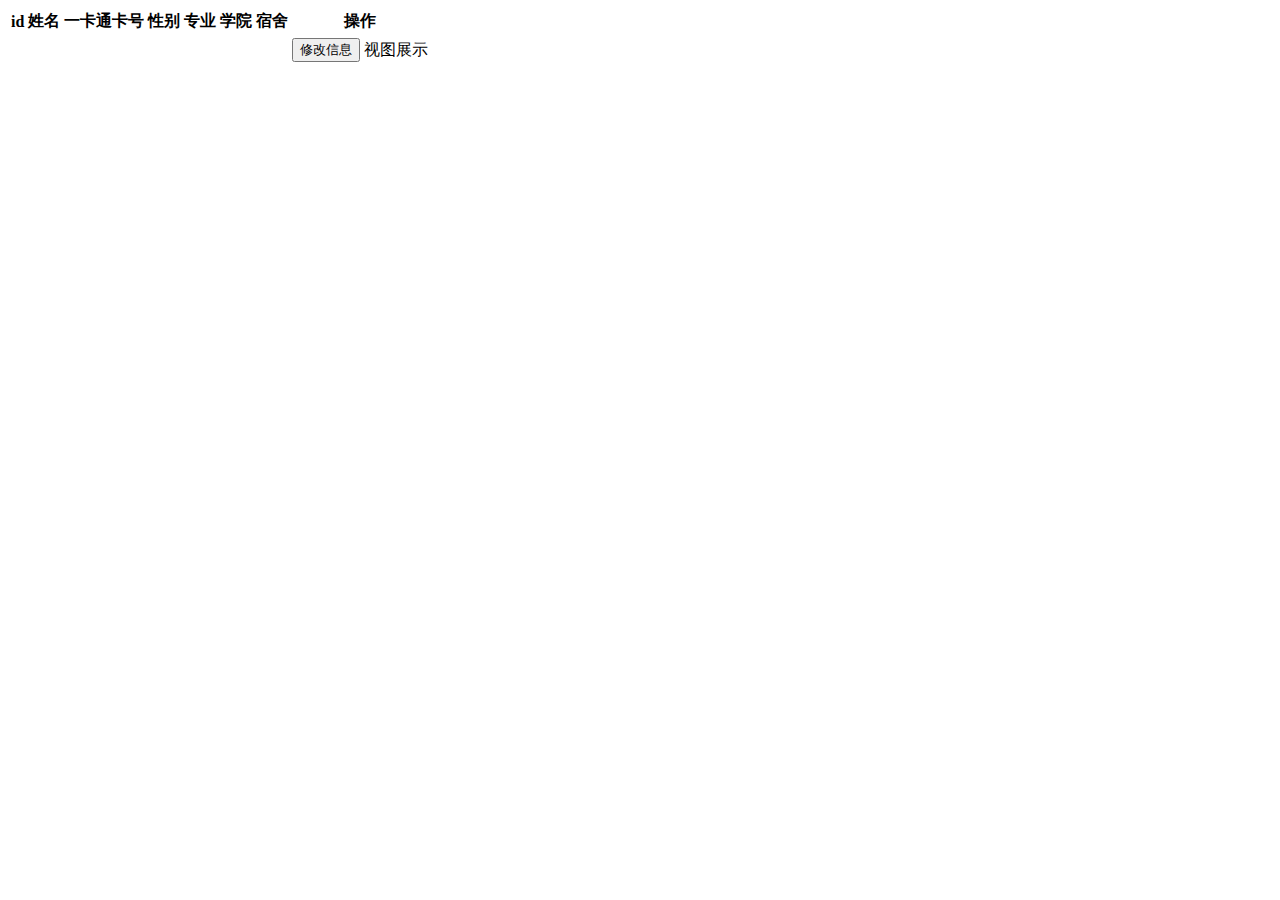
==== src/main/resources/templates/StudentDisplay.html @ fc970ad3 "Initial commit" ====
<!DOCTYPE html>
<html lang="en" xmlns:th="http://www.thymeleaf.org">
<head>
    <meta charset="UTF-8">
    <title>学生信息界面</title>
</head>
<body>
<form>
    <table>
        <tr>
            <th>id</th>
            <th>姓名</th>
            <th>一卡通卡号</th>
            <th>性别</th>
            <th>专业</th>
            <th>学院</th>
            <th>宿舍</th>
            <th colspan="2">操作</th>
        </tr>
        <tr>
        <tr th:each="student:${students}">
            <td th:text="${student.getId()}"></td>
            <td th:text="${student.getStudentName()}"></td>
            <td th:text="${student.getCardNumber()}"></td>
            <td th:text="${student.getSex()}"></td>
            <td th:text="${student.getSpeciality()}"></td>
            <td th:text="${student.getCollege()}"></td>
            <td th:text="${student.getDormitoryId()}"></td>
            <td>
                <button><a th:href="@{'/student/update/'+${student.getId()}}">修改信息</a></button>
            </td>
            <td><a th:href="@{'/student/display/'+${student.getId()}}">视图展示</a></td>
        </tr>
    </table>
</form>
<span th:text="${msg}"></span>
</body>
</html>
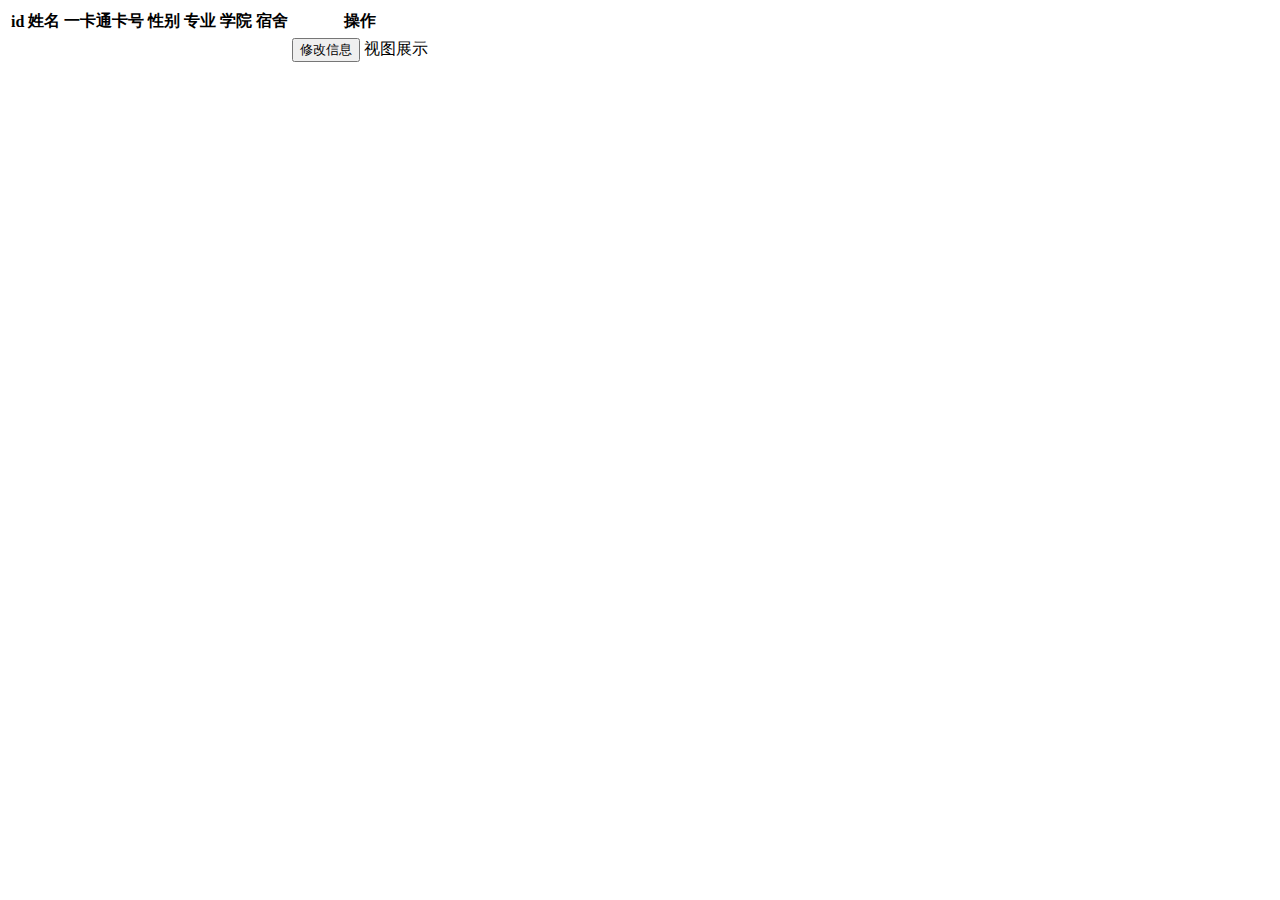
==== commit 0eb58818: "add css" ====
--- a/src/main/resources/templates/StudentDisplay.html
+++ b/src/main/resources/templates/StudentDisplay.html
@@ -3,36 +3,34 @@
 <head>
     <meta charset="UTF-8">
     <title>学生信息界面</title>
+    <link rel="stylesheet" href="/css/Display.css">
 </head>
 <body>
-<form>
-    <table>
-        <tr>
-            <th>id</th>
-            <th>姓名</th>
-            <th>一卡通卡号</th>
-            <th>性别</th>
-            <th>专业</th>
-            <th>学院</th>
-            <th>宿舍</th>
-            <th colspan="2">操作</th>
-        </tr>
-        <tr>
-        <tr th:each="student:${students}">
-            <td th:text="${student.getId()}"></td>
-            <td th:text="${student.getStudentName()}"></td>
-            <td th:text="${student.getCardNumber()}"></td>
-            <td th:text="${student.getSex()}"></td>
-            <td th:text="${student.getSpeciality()}"></td>
-            <td th:text="${student.getCollege()}"></td>
-            <td th:text="${student.getDormitoryId()}"></td>
-            <td>
-                <button><a th:href="@{'/student/update/'+${student.getId()}}">修改信息</a></button>
-            </td>
-            <td><a th:href="@{'/student/display/'+${student.getId()}}">视图展示</a></td>
-        </tr>
-    </table>
-</form>
-<span th:text="${msg}"></span>
+       <form>
+          <table>
+              <tr>
+                  <th>id</th>
+                  <th>姓名</th>
+                  <th>一卡通卡号</th>
+                  <th>性别</th>
+                  <th>专业</th>
+                  <th>学院</th>
+                  <th>宿舍</th>
+                  <th colspan="2">操作</th>
+              </tr>
+              <tr>
+              <tr th:each="student:${students}">
+                  <td th:text="${student.getId()}"></td>
+                  <td th:text="${student.getStudentName()}"></td>
+                  <td th:text="${student.getCardNumber()}"></td>
+                  <td th:text="${student.getSex()}"></td>
+                  <td th:text="${student.getSpeciality()}"></td>
+                  <td th:text="${student.getCollege()}"></td>
+                  <td th:text="${student.getDormitoryId()}"></td>
+                  <td><button><a th:href="@{'/student/update/'+${student.getId()}}">修改信息</a></button> <a th:href="@{'/student/display/'+${student.getId()}}">视图展示</a></td>
+                  <!-- <td><a th:href="@{'/student/display/'+${student.getId()}}">视图展示</a></td> -->
+              </tr>
+          </table>
+       </form>
 </body>
 </html>